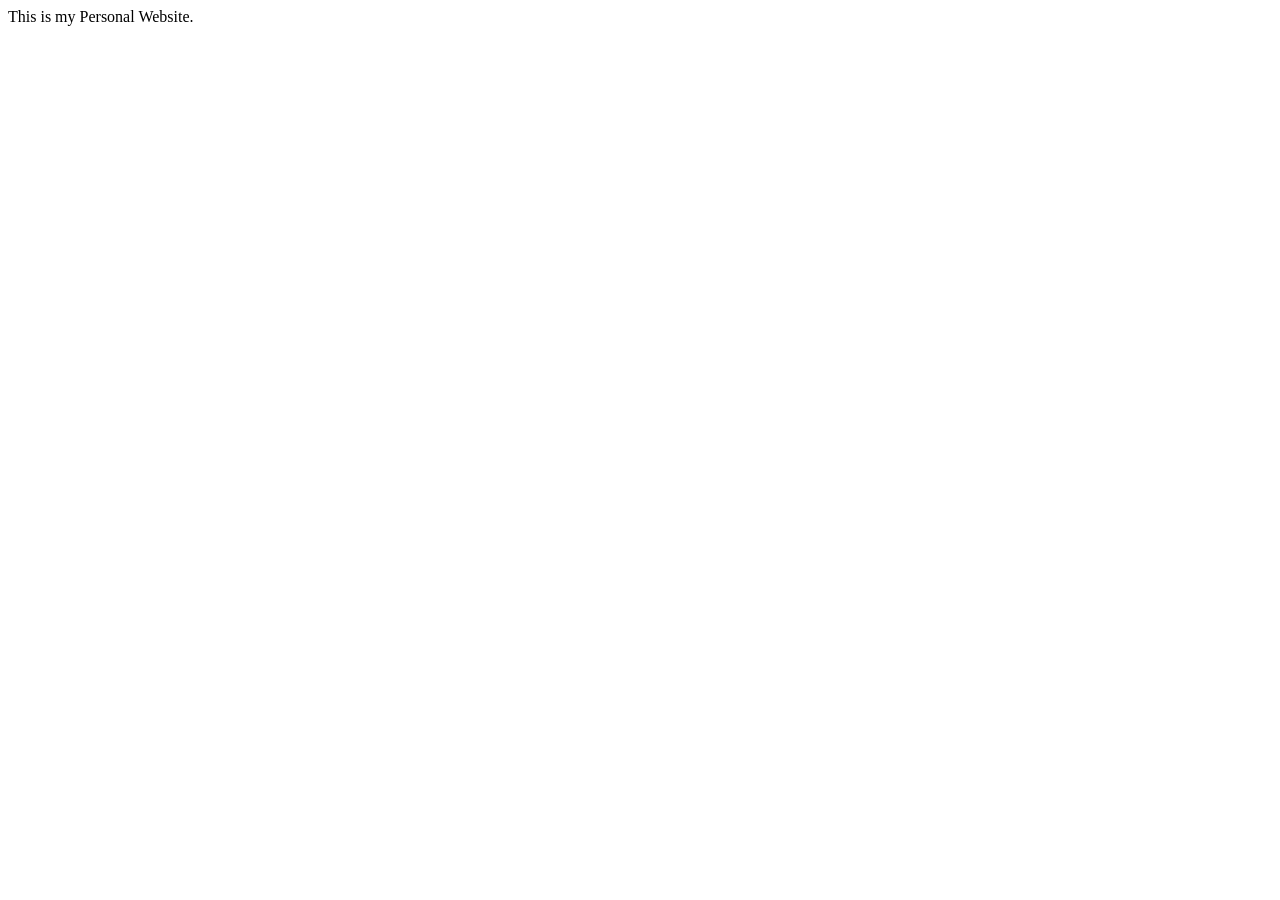
==== index.html @ 3a500597 "Add Initial HTML and CSS files" ====
<!DOCTYPE <!DOCTYPE html>
<html lang="en">
  <head>
    <meta charset="UTF-8">
    <meta name="viewport" content="width=device-width, initial-scale=1">
    <title>Personal Website</title>
    <link href="css/style.css" rel="stylesheet">
  </head>
  <body>
  <p>This is my Personal Website.</p>
  </body>
</html>
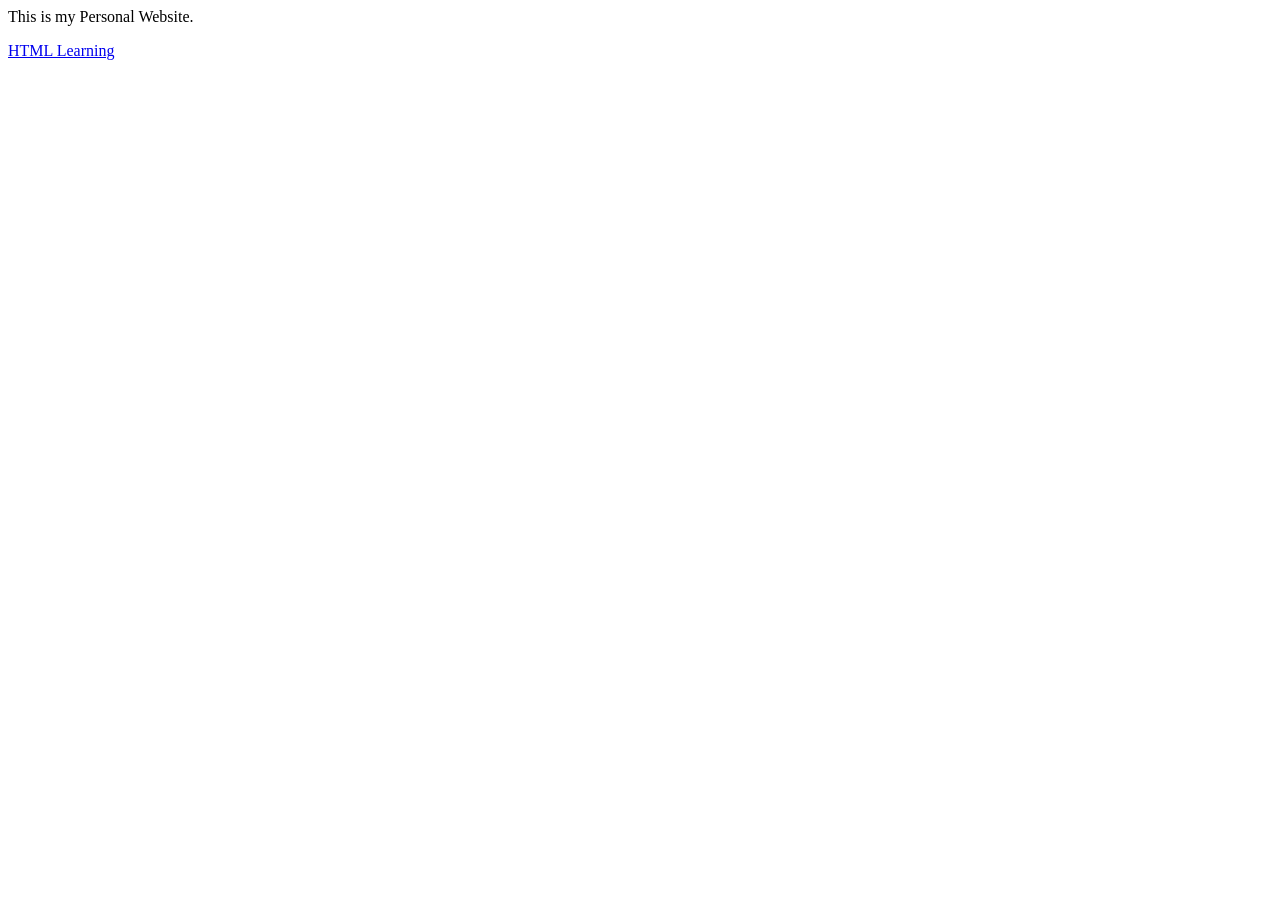
==== commit f71987c3: "Updated Index page, created HTML Learning page" ====
--- a/index.html
+++ b/index.html
@@ -8,5 +8,6 @@
   </head>
   <body>
   <p>This is my Personal Website.</p>
+  <a href="./HTML_Learning.html">HTML Learning</a> 
   </body>
 </html>
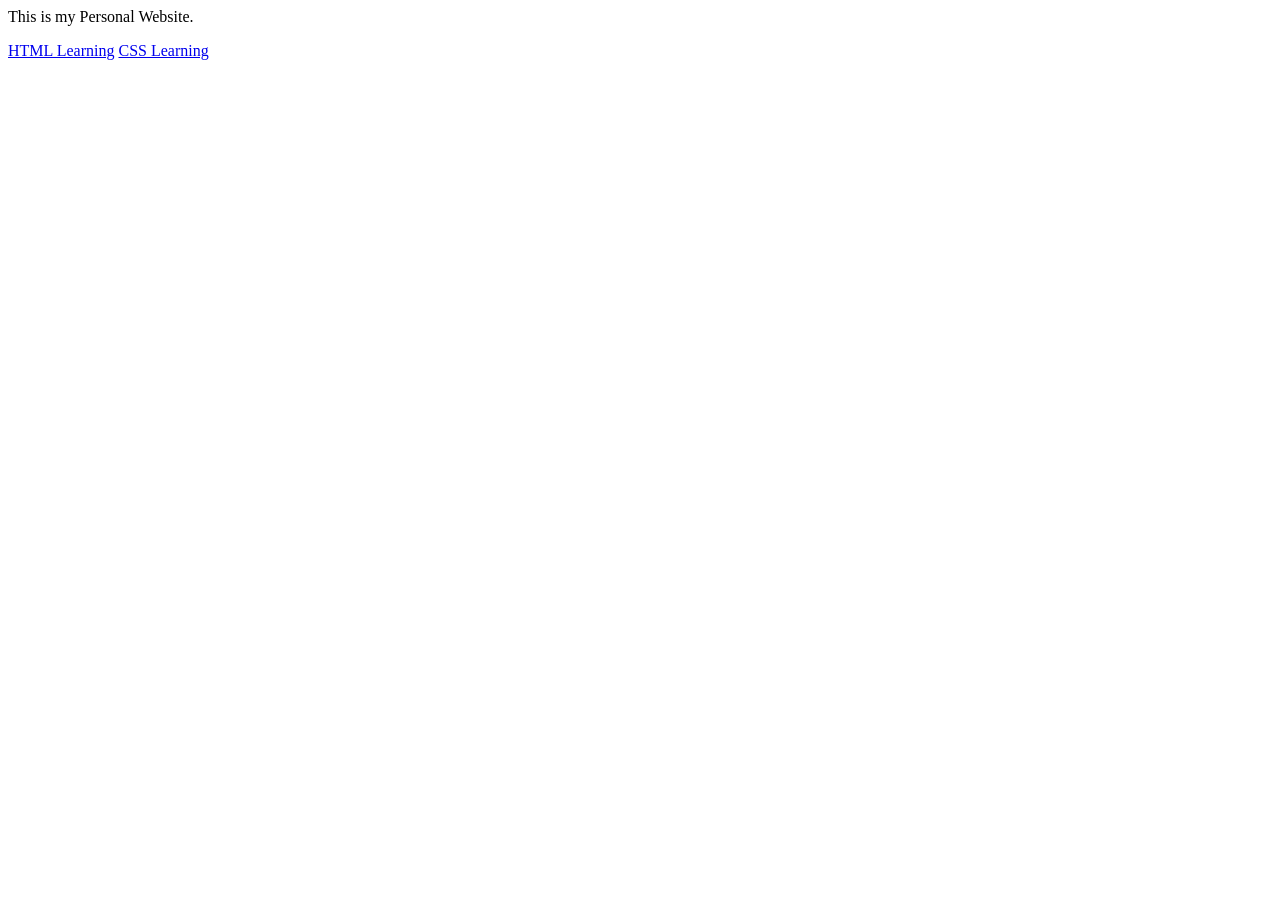
==== commit 0c7876ee: "Added CSS Learning page to homepage" ====
--- a/index.html
+++ b/index.html
@@ -8,6 +8,7 @@
   </head>
   <body>
   <p>This is my Personal Website.</p>
-  <a href="./HTML_Learning.html">HTML Learning</a> 
+  <a href="./HTML_Learning.html">HTML Learning</a>
+  <a href="./CSS_Learning.html">CSS Learning</a>
   </body>
 </html>
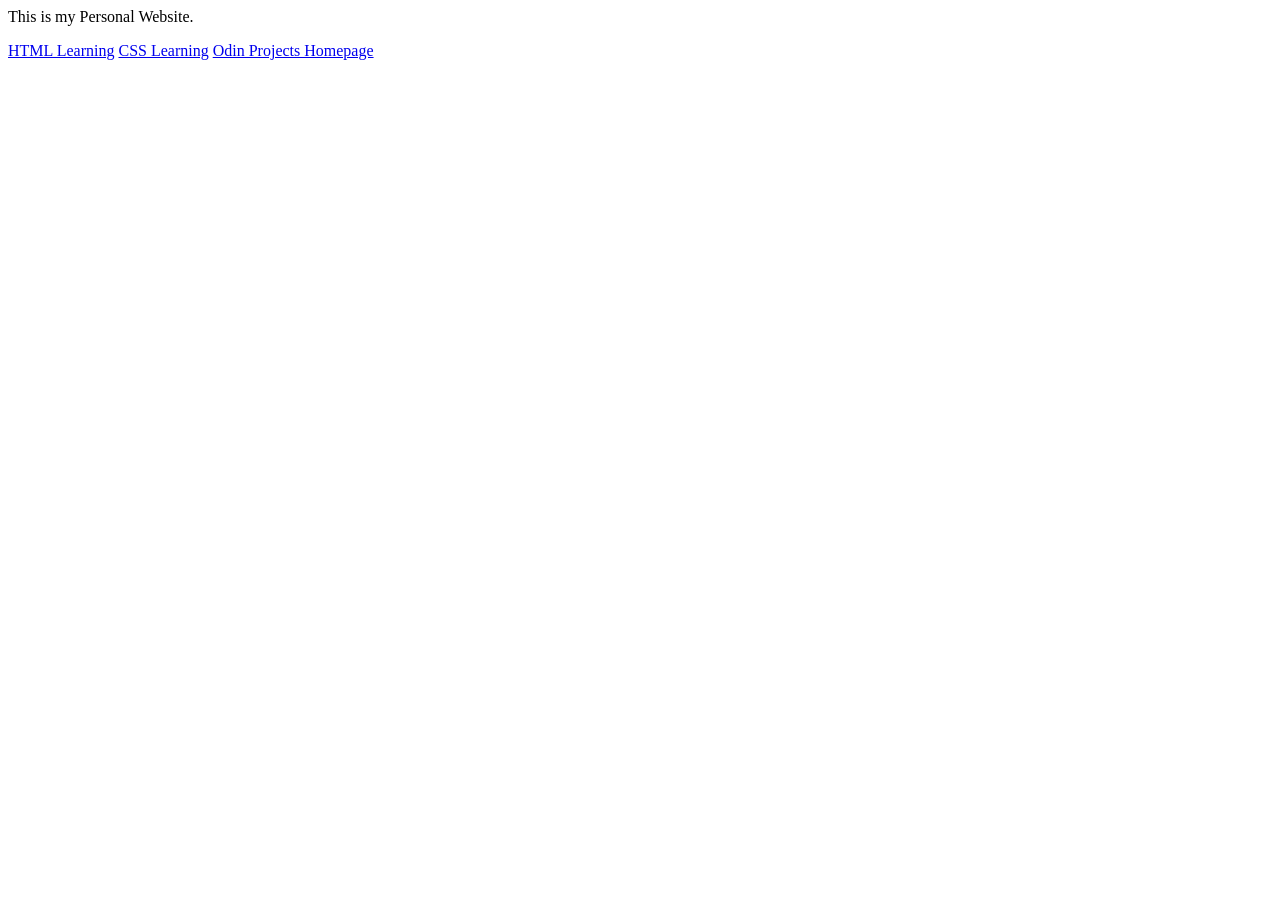
==== commit 5c3f2818: "Adjusted Content and <a> links" ====
--- a/index.html
+++ b/index.html
@@ -10,5 +10,6 @@
   <p>This is my Personal Website.</p>
   <a href="./HTML_Learning.html">HTML Learning</a>
   <a href="./CSS_Learning.html">CSS Learning</a>
+  <a href="./OdinProjects/index.html">Odin Projects Homepage</a>
   </body>
 </html>
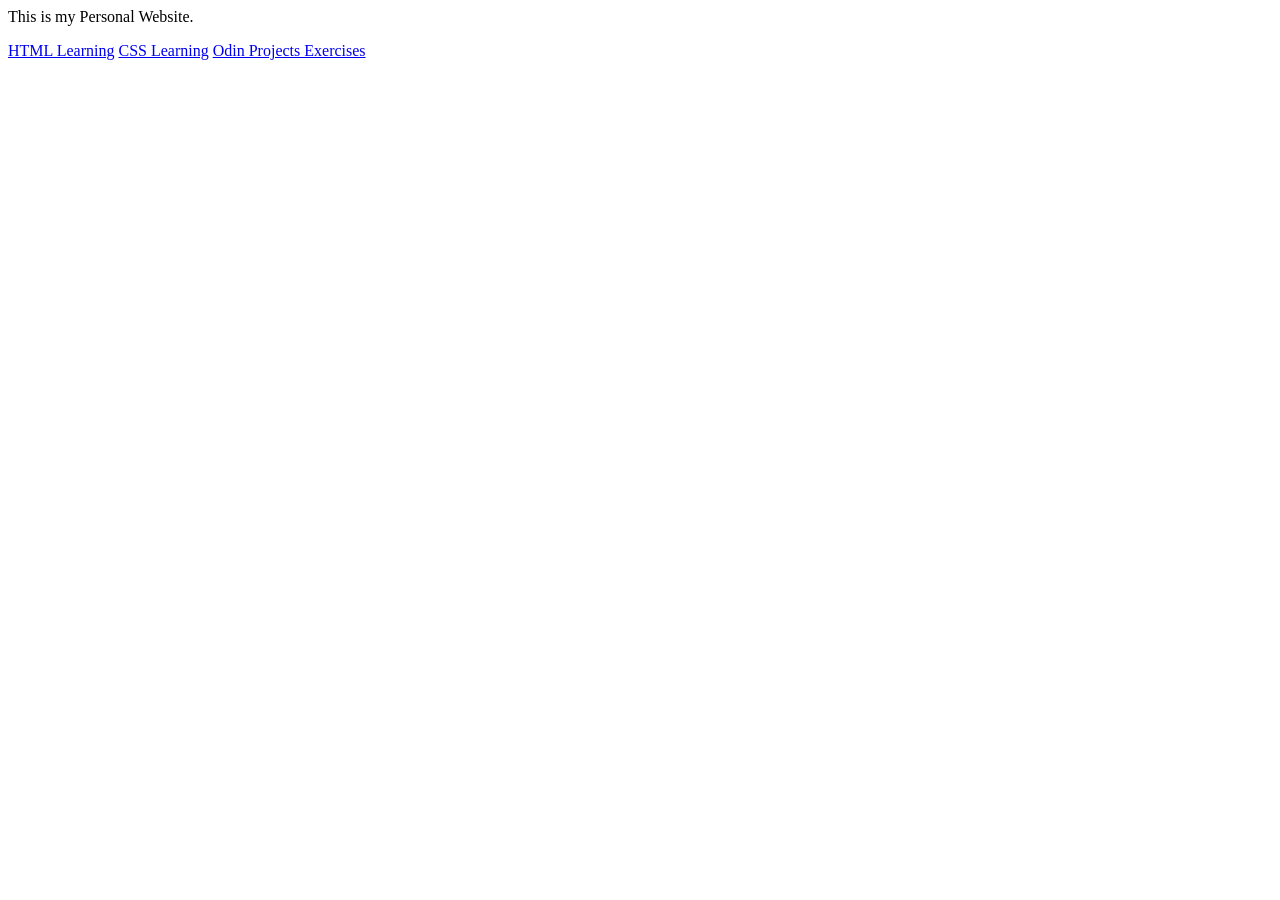
==== commit f11d5147: "Completed additional exercises" ====
--- a/index.html
+++ b/index.html
@@ -4,12 +4,14 @@
     <meta charset="UTF-8">
     <meta name="viewport" content="width=device-width, initial-scale=1">
     <title>Personal Website</title>
-    <link href="css/style.css" rel="stylesheet">
+    <link href="./indexstyle.css" rel="stylesheet">
   </head>
   <body>
   <p>This is my Personal Website.</p>
-  <a href="./HTML_Learning.html">HTML Learning</a>
-  <a href="./CSS_Learning.html">CSS Learning</a>
-  <a href="./OdinProjects/index.html">Odin Projects Homepage</a>
+  <div class="Links">
+    <a href="./HTML_Learning.html">HTML Learning</a>
+    <a href="./CSS_Learning.html">CSS Learning</a>
+    <a href="./OdinProjects/index.html">Odin Projects Exercises</a>
+  </div>
   </body>
 </html>
--- a/indexstyle.css
+++ b/indexstyle.css
@@ -0,0 +1,7 @@
+.Links a:visited{
+    color:black;
+    
+}
+.links a:hover{
+    color:green;
+}
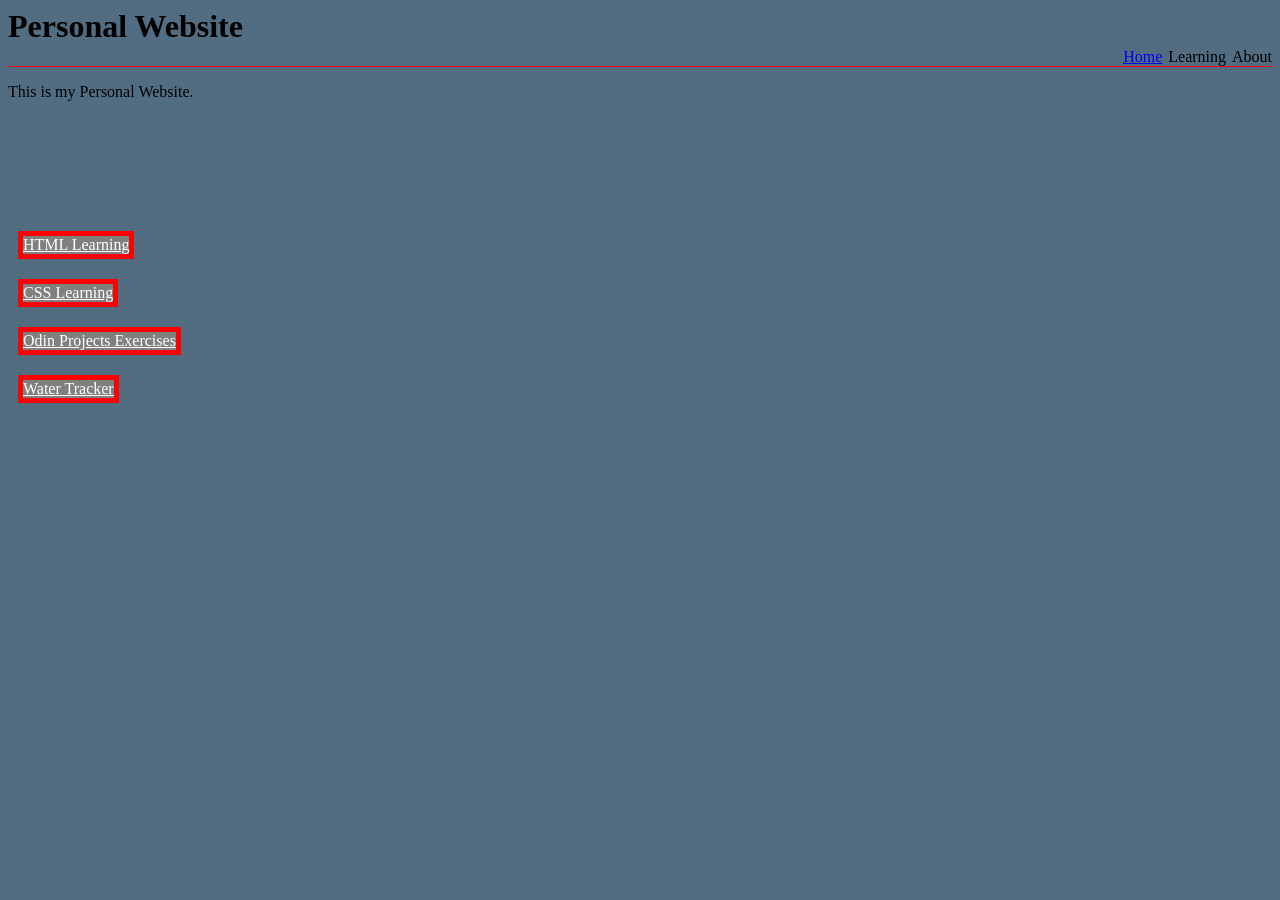
==== commit 4304adb4: "Updated the Style of the home page" ====
--- a/index.html
+++ b/index.html
@@ -1,4 +1,4 @@
-<!DOCTYPE <!DOCTYPE html>
+<!DOCTYPE html>
 <html lang="en">
   <head>
     <meta charset="UTF-8">
@@ -7,11 +7,22 @@
     <link href="./indexstyle.css" rel="stylesheet">
   </head>
   <body>
+
+  <div class="NavBar">
+    <h1>Personal Website</h1>
+    <ul>
+      <li><a href="./index.html">Home</a></li>
+      <li>Learning</li>
+      <li>About</li>
+    </ul>
+  </div>
   <p>This is my Personal Website.</p>
+
   <div class="Links">
     <a href="./HTML_Learning.html">HTML Learning</a>
     <a href="./CSS_Learning.html">CSS Learning</a>
     <a href="./OdinProjects/index.html">Odin Projects Exercises</a>
+    <a href="./WaterTracking/WaterTracker.html">Water Tracker</a>
   </div>
   </body>
 </html>
--- a/indexstyle.css
+++ b/indexstyle.css
@@ -1,7 +1,64 @@
-.Links a:visited{
-    color:black;
+body{
+    background-color:#526D82 ;
     
 }
-.links a:hover{
+
+
+.NavBar{
+    display:flex;
+   
+    border-bottom:1px solid red;
+    justify-content: space-between;
+
+}
+
+.NavBar h1{
+    margin-top: 0px;
+}
+
+
+.NavBar ul {
+    padding-left:0px;
+    margin-bottom:0px;
+    display:flex;
+    list-style-type: none;  /* Removes bullet point from list */
+    align-items:flex-end;
+    gap:6px;  /* Distributes list elements 6 pixels apart */
+}
+
+.NavBar a:visited{
+    color:black;
+
+}
+
+.Links{
+    display:flex;
+    flex-direction: column;
+    height:400px;
+    justify-content: center;
+    align-items:flex-start
+        
+}
+
+.Links a{
+    margin:10px;
+    background:gray;
+    border:5px solid red;
+    
+    color:white;
+    
+    
+}
+
+
+
+
+
+.Links a:visited{
+    color:white;
+
+    
+}
+.Links a:hover{
     color:green;
 }
